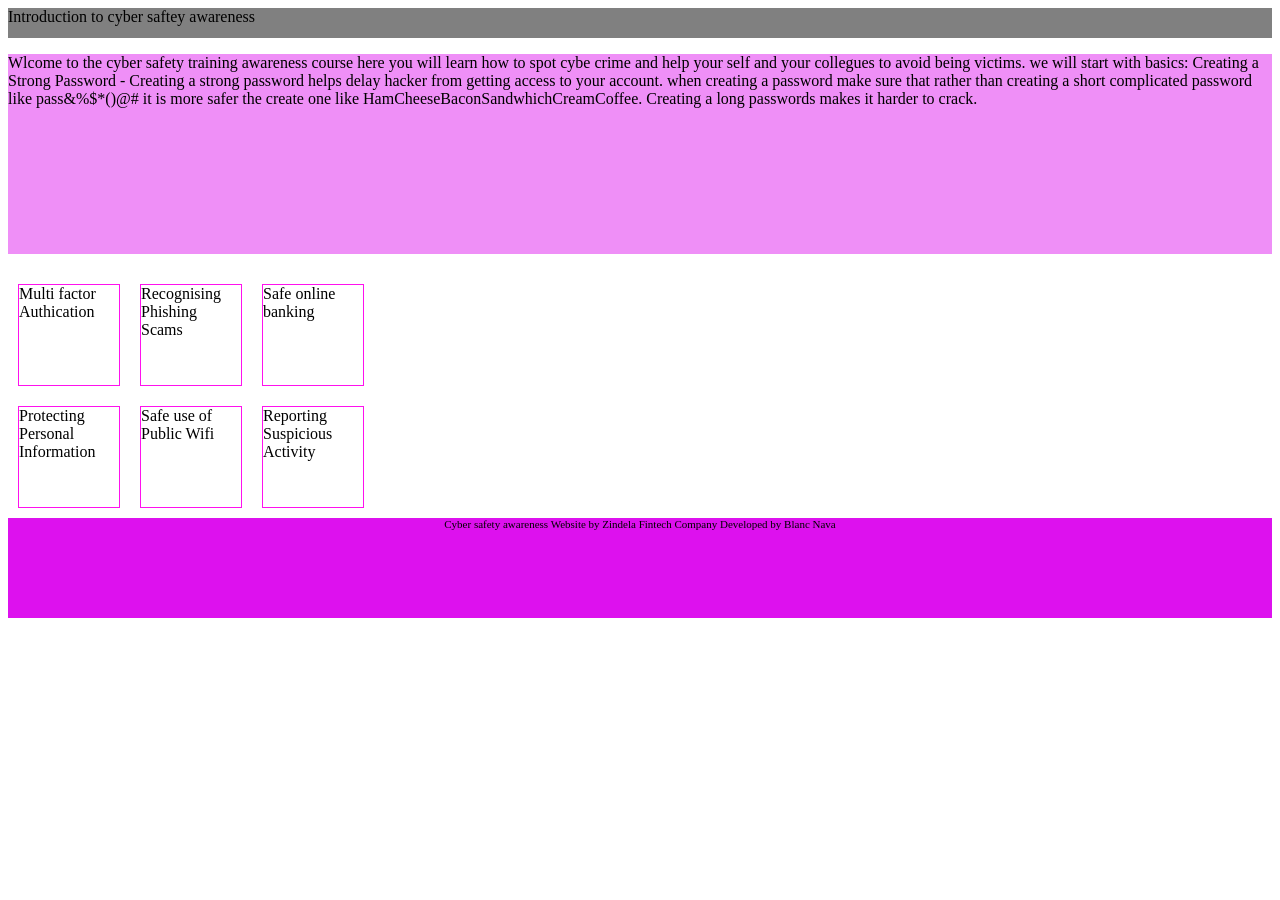
==== index.html @ 7b3342d7 "Add files via upload" ====
<!DOCTYPE html>
<html lang="en">
<head>
<script>
  (function() {
    const orig = { ...console };
    ['log', 'warn', 'error', 'info'].forEach(m => {
      console[m] = (...args) => {
        orig[m](...args);
        try { window.parent.postMessage({ source: 'preview-console', blockId: 'b-1785825572211-kw2t', m, p: args.map(a => typeof a === 'object' ? JSON.stringify(a) : String(a)).join(' ') }, '*'); } catch(e) {}
      };
    });
    window.addEventListener('error', e => window.parent.postMessage({ source: 'preview-console', blockId: 'b-1785825572211-kw2t', m: 'error', p: e.message }, '*'));
  })();
</script>

  <meta charset="UTF-8">
  <meta name="viewport" content="width=device-width, initial-scale=1.0"> <!-- displays site properly based on user's device -->

  <link rel="icon" type="image/png" sizes="32x32" href="./images/favicon-32x32.png">
  <link rel="stylesheet"  href="styles.css">
  <title>Frontend Mentor | Cyber saftety awareness</title>

  <!-- Feel free to remove these styles or customise in your own stylesheet 👍 -->
  <style>
    .attribution { font-size: 11px; text-align: center; }
    .attribution a { color: hsl(228, 45%, 44%); }
  </style>
</head>
<body>
  <header style="background-color: grey;">
    Introduction to cyber saftey awareness
  </header>
  <div class="NO0">
    <p>Wlcome to the cyber safety training awareness course here you will learn how to spot cybe crime and help your self and your collegues to avoid being victims. we will start with basics: Creating a Strong Password
      - Creating a strong password helps delay hacker from getting access to your account. when creating a password make sure that rather than creating a short complicated password like pass&%$*()@# it is more safer the create one like HamCheeseBaconSandwhichCreamCoffee. Creating a long passwords makes it harder to crack. 
    </p>
   
  </div>
  

  <div class="bearer1">
    <div class="NO7" a href="hacks.html">
      Multi factor Authication
    </div>
    <div class="NO2" a href="hacks.html">
     Recognising Phishing Scams
    </div>

    <div class="NO3" a href="hacks.html">
     Safe online banking
    </div>
  </div>
  <div class="bearer2">
    <div class="NO4">
      Protecting Personal Information
    </div>
    <div class="NO5">
      Safe use of Public Wifi
    </div>
    <div class="NO6"> 
    Reporting Suspicious Activity
    </div>
  </div>

<footer>
  <div class="attribution">
    Cyber safety awareness Website by Zindela Fintech Company 
    Developed by Blanc Nava
  </div>
</footer>
</body>


</html>


<!-- Source Frontend Mentor: https://www.frontendmentor.io -->
---- styles.css ----
body {
  background-color: rgb()
  font-family: sans-serif;
  -webkit-font-smoothing: auto;
  -moz-font-smoothing: auto;
  -moz-osx-font-smoothing: grayscale;
  font-smoothing: auto;
  text-rendering: optimizeLegibility;
  font-smooth: always;
  -webkit-tap-highlight-color: transparent;
  -webkit-touch-callout: none;
}
header{
background-color: #d1e7dd;
height: 30px;
}
.NO0{
  background-color: #d1e7;
  height: 200px;
  margin-bottom: 20px;
}
.bearer1{
  display: flex;
  
}
.bearer2{
  display: flex;
  
}

.NO1{
  border: 1px, solid, #f1e;
  width: 100px;
  height: 100px;
  margin: 10px;
  
  
}
.NO2{
  border: 1px,solid, #f1e;
  width: 100px;
  height: 100px;
  margin: 10px;
}
.NO3{
  border: 1px, solid, #f1e;
  width: 100px;
  height: 100px;
  margin: 10px;
}
.NO4{
  border: 1px, solid,  #f1e;
  width: 100px;
  height: 100px;
  margin: 10px;
}
.NO5{
  border: 1px, solid, #f1e;
  width: 100px;
  height: 100px;
  margin: 10px;
}
.NO6{
  border: 1px, solid, #f1e;
  width: 100px;
  height: 100px;
  margin: 10px;
}
.NO7{
  border: 1px, solid, #f1e;
  width: 100px;
  height: 100px;
  margin: 10px;
}
.attribution{
  background-color: #d1e;
  height: 100px;
}
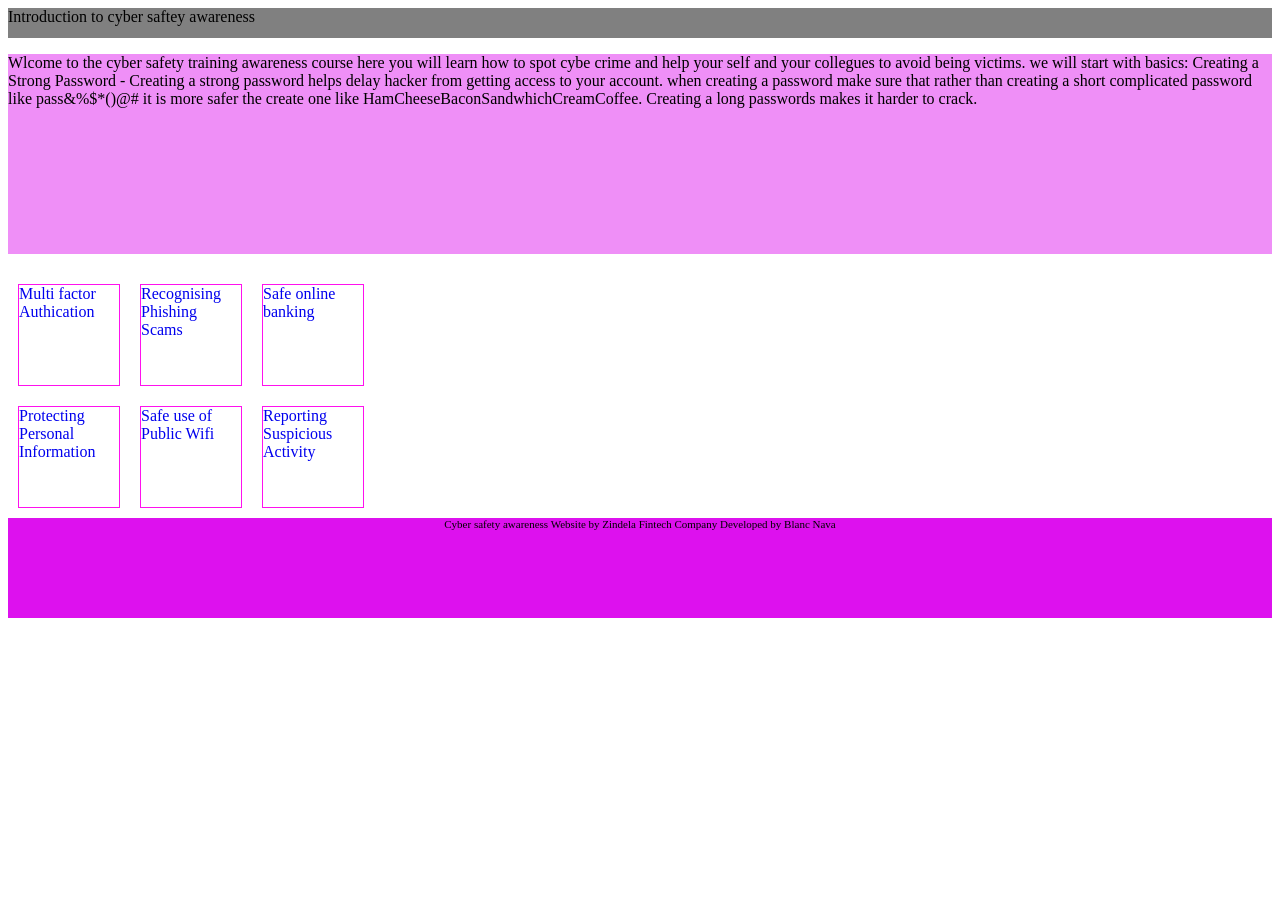
==== commit d7641067: "Add files via upload" ====
--- a/index.html
+++ b/index.html
@@ -38,7 +38,7 @@
    
   </div>
   
-
+  <a href="hacks.html">
   <div class="bearer1">
     <div class="NO7" a href="hacks.html">
       Multi factor Authication
@@ -52,17 +52,17 @@
     </div>
   </div>
   <div class="bearer2">
-    <div class="NO4">
+    <div class="NO4" a href="hacks.html">
       Protecting Personal Information
     </div>
-    <div class="NO5">
+    <div class="NO5" a href="hacks.html">
       Safe use of Public Wifi
     </div>
-    <div class="NO6"> 
+    <div class="NO6" a href="hacks.html"> 
     Reporting Suspicious Activity
     </div>
   </div>
-
+  </a>
 <footer>
   <div class="attribution">
     Cyber safety awareness Website by Zindela Fintech Company 
--- a/styles.css
+++ b/styles.css
@@ -76,4 +76,7 @@
   background-color: #d1e;
   height: 100px;
 }
+a{
+  text-decoration: none;
+}
 
